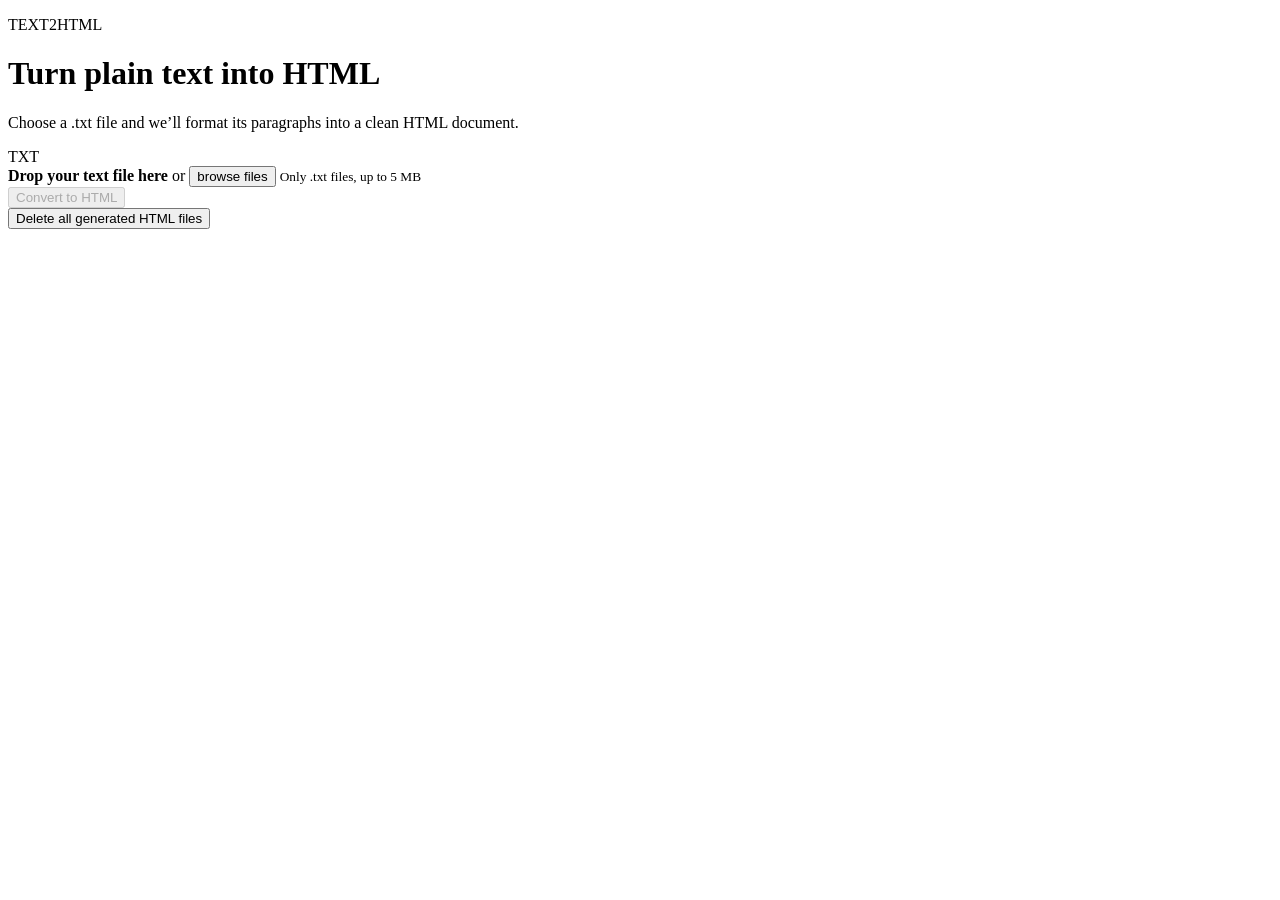
==== web/index.html @ b166cd45 "feat: initial commit" ====
<!doctype html>
<html lang="en">
<head>
  <meta charset="utf-8">
  <meta name="viewport" content="width=device-width, initial-scale=1">
  <title>Text to HTML</title>
  <link rel="stylesheet" href="/style.css">
</head>
<body>
  <main class="card">
    <p class="eyebrow">TEXT2HTML</p>
    <h1>Turn plain text into HTML</h1>
    <p class="intro">Choose a .txt file and we’ll format its paragraphs into a clean HTML document.</p>
    <form id="convert-form">
      <input id="file-input" type="file" accept=".txt,text/plain" hidden>
      <div id="drop-zone" class="drop-zone" tabindex="0" role="button" aria-label="Choose or drop a text file">
        <div class="file-icon">TXT</div>
        <strong>Drop your text file here</strong>
        <span>or <button id="browse" type="button" class="text-button">browse files</button></span>
        <small id="file-name">Only .txt files, up to 5 MB</small>
      </div>
      <p id="error" class="error" role="alert" hidden></p>
      <button id="convert" class="convert" type="submit" disabled>Convert to HTML</button>
    </form>
    <section id="progress-panel" class="progress-panel" aria-live="polite" hidden>
      <div class="progress-heading"><span id="stage">Uploading</span><span id="percent">0%</span></div>
      <div class="track"><div id="bar" class="bar"></div></div>
      <p id="status-message">Preparing upload…</p>
    </section>
    <section id="result" class="result" hidden>
      <div class="result-header"><strong>Your HTML is ready</strong><a id="download-link">Download HTML</a></div>
      <a id="open-link" class="open-result-button" target="_blank" rel="noopener">Open generated HTML</a>
    </section>
    <div class="cleanup-row">
      <button id="delete-generated" type="button" class="delete-button">Delete all generated HTML files</button>
      <span id="cleanup-message" role="status"></span>
    </div>
  </main>
  <script src="/app.js" defer></script>
</body>
</html>
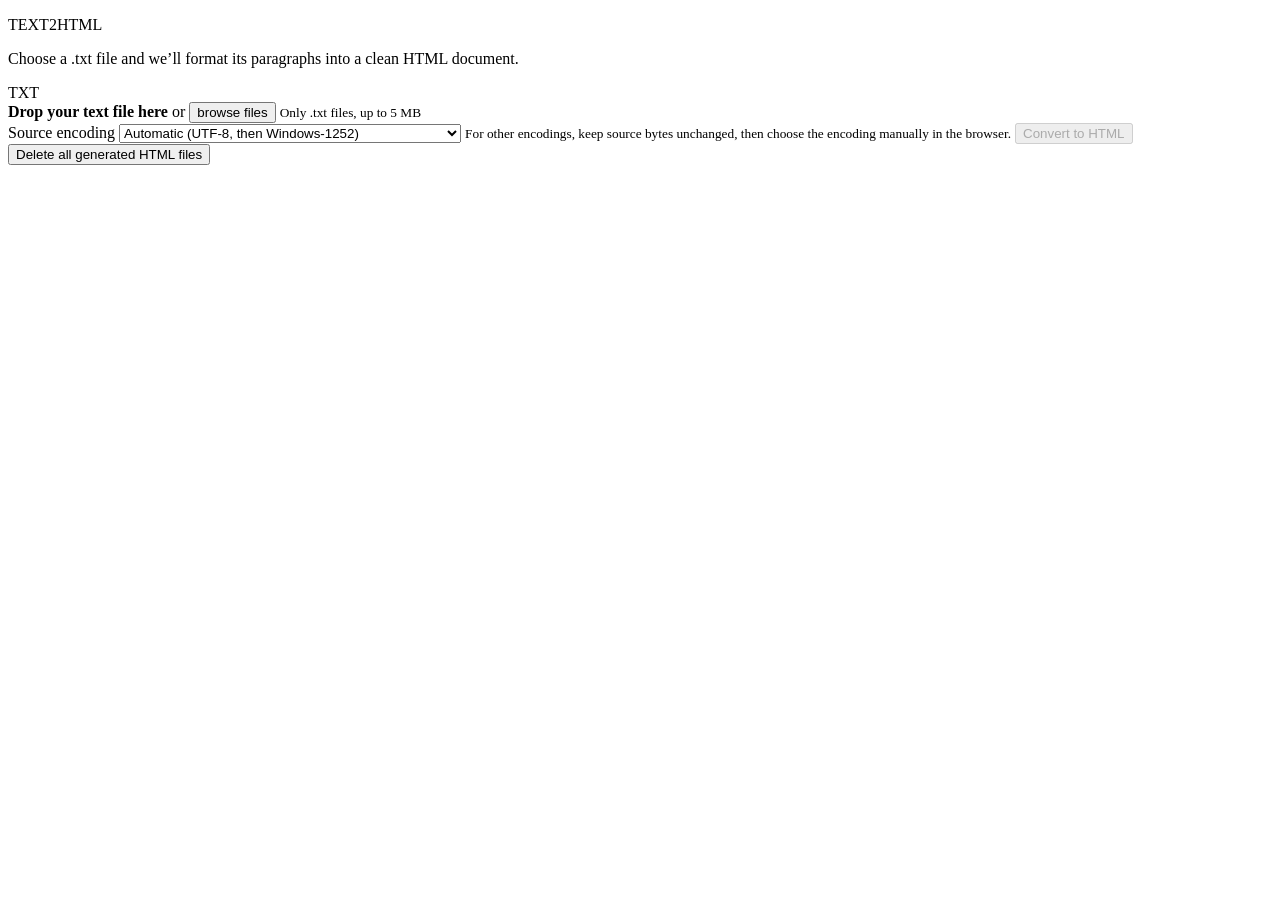
==== commit c6c9b50a: "feat: add html version" ====
--- a/web/index.html
+++ b/web/index.html
@@ -9,7 +9,6 @@
 <body>
   <main class="card">
     <p class="eyebrow">TEXT2HTML</p>
-    <h1>Turn plain text into HTML</h1>
     <p class="intro">Choose a .txt file and we’ll format its paragraphs into a clean HTML document.</p>
     <form id="convert-form">
       <input id="file-input" type="file" accept=".txt,text/plain" hidden>
@@ -19,17 +18,18 @@
         <span>or <button id="browse" type="button" class="text-button">browse files</button></span>
         <small id="file-name">Only .txt files, up to 5 MB</small>
       </div>
+      <label class="encoding-setting" for="encoding">Source encoding
+        <select id="encoding" name="encoding">
+          <option value="auto">Automatic (UTF-8, then Windows-1252)</option>
+          <option value="preserve">Other encoding (preserve bytes for browser decoding)</option>
+        </select>
+        <small>For other encodings, keep source bytes unchanged, then choose the encoding manually in the browser.</small>
+      </label>
       <p id="error" class="error" role="alert" hidden></p>
-      <button id="convert" class="convert" type="submit" disabled>Convert to HTML</button>
+      <button id="convert" class="convert" type="submit" data-mode="convert" aria-live="polite" disabled>Convert to HTML</button>
     </form>
-    <section id="progress-panel" class="progress-panel" aria-live="polite" hidden>
-      <div class="progress-heading"><span id="stage">Uploading</span><span id="percent">0%</span></div>
-      <div class="track"><div id="bar" class="bar"></div></div>
-      <p id="status-message">Preparing upload…</p>
-    </section>
     <section id="result" class="result" hidden>
       <div class="result-header"><strong>Your HTML is ready</strong><a id="download-link">Download HTML</a></div>
-      <a id="open-link" class="open-result-button" target="_blank" rel="noopener">Open generated HTML</a>
     </section>
     <div class="cleanup-row">
       <button id="delete-generated" type="button" class="delete-button">Delete all generated HTML files</button>
